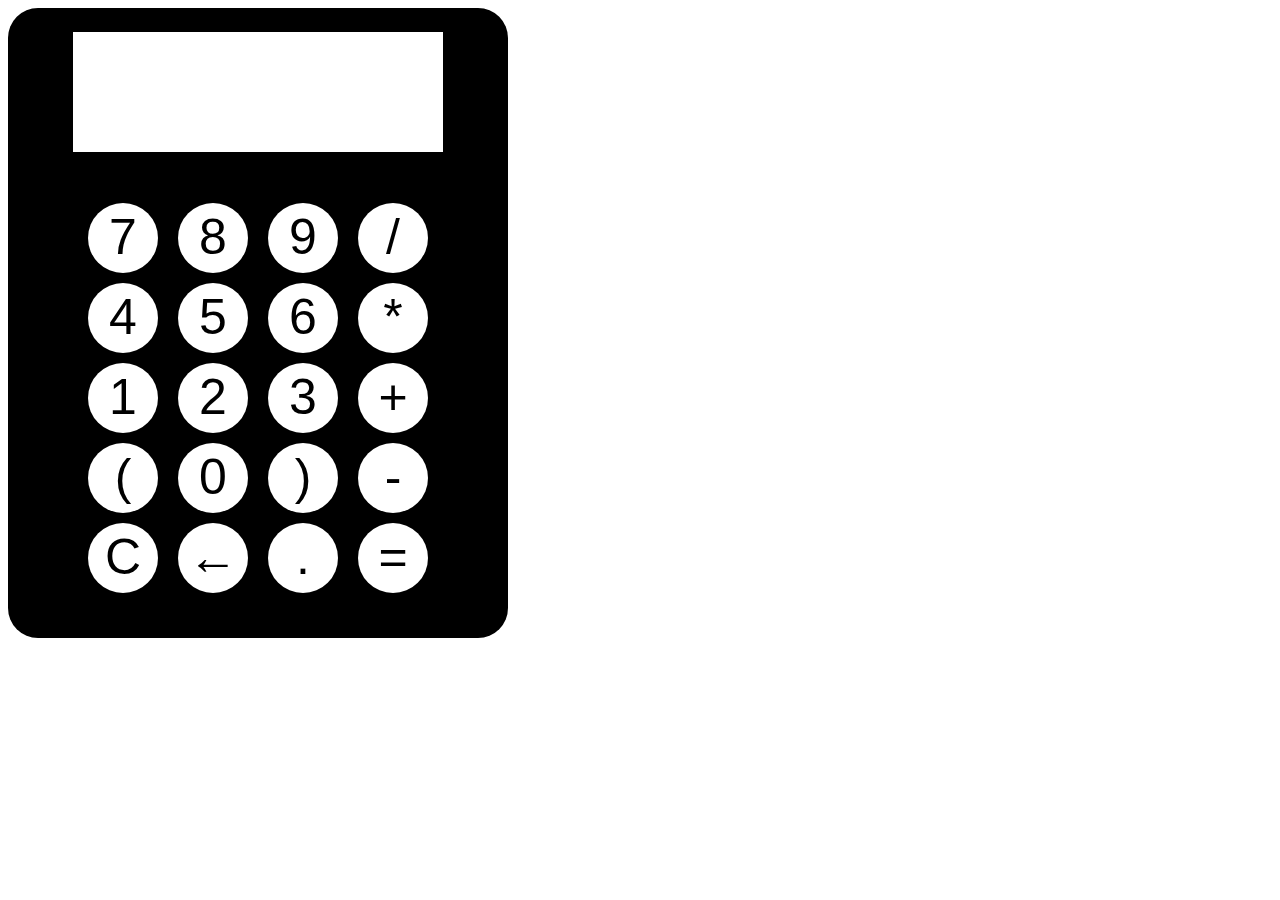
==== index-2.html @ 057bd9d2 "update js with switch statment and error handling" ====
<!DOCTYPE html>
<html lang="en" dir="ltr">
  <head>
    <meta charset="utf-8">
    <link rel="stylesheet" href="css/style.css">
    <title>Calculator by Carla Reis</title>
  </head>
  <body>
    <section class="calculatorbody">
      <section class="output rows">
        <div id="display"></div>
      </section>
      <section class="rows">
        <ul>
          <li class="buttons">7</li>
          <li class="buttons">8</li>
          <li class="buttons">9</li>
          <li class="buttons">/</li>
          <li class="buttons">4</li>
          <li class="buttons">5</li>
          <li class="buttons">6</li>
          <li class="buttons">*</li>
          <li class="buttons">1</li>
          <li class="buttons">2</li>
          <li class="buttons">3</li>
          <li class="buttons">+</li>
          <li class="buttons">(</li>
          <li class="buttons">0</li>
          <li class="buttons">)</li>
          <li class="buttons">-</li>
          <li class="buttons" id="clear">C</li>
          <li class="buttons" id="backspace">&#x2190</li>
          <li class="buttons">.</li>
          <li class="buttons" id="equalsButton">=</li>
          
        </ul>
      </section>
    </section>

    <script type="text/javascript" src="js/index-2.js"></script>
  </body>
</html>
---- css/style.css ----
*, *::before, *::after {
  font-family: Gotham Rounded, sans-serif;
  font-weight: normal;
}

.calculatorbody {
  background-color: black;
  width: 500px;
  height:600px;
  padding: 30px 0 0;
  border-radius: 30px;
  display: flex;
  flex-wrap: wrap;
  align-content: center;
}

.rows {
  padding: 0 20px;
}

.output {
    background-color: white;
    height: 100px;
    width: 350px;
    margin: auto;
    display: flex;
    align-items: flex-end;
    justify-content: space-around;
    flex-direction: column;
    padding: 10px;
    word-wrap: break-word;
    word-break: break-all;
}

.output .previous-operand {
  font-size: 1.5rem;
}

.output .current-operand {
  font-size: 2.5rem;
}

.buttons {
  border-radius: 50px;
  background-color: white;
  padding: 5px;
  height: 60px;
  width: 60px;
  margin: 5px;
  display: inline-block;
  text-align: center;
  font-size: 50px;
  /* font-weight: bold; */
}

button {
  cursor: pointer;
  border-radius: 50px;
  background-color: white;
  height: 60px;
  width: 60px;
  margin: 5px;
  font-size: 40px;
  border: none;
}

ul {
  list-style: none;
  display: flex;
  flex-wrap: wrap;
  justify-content: space-around;
  padding: 30px 50px;
}
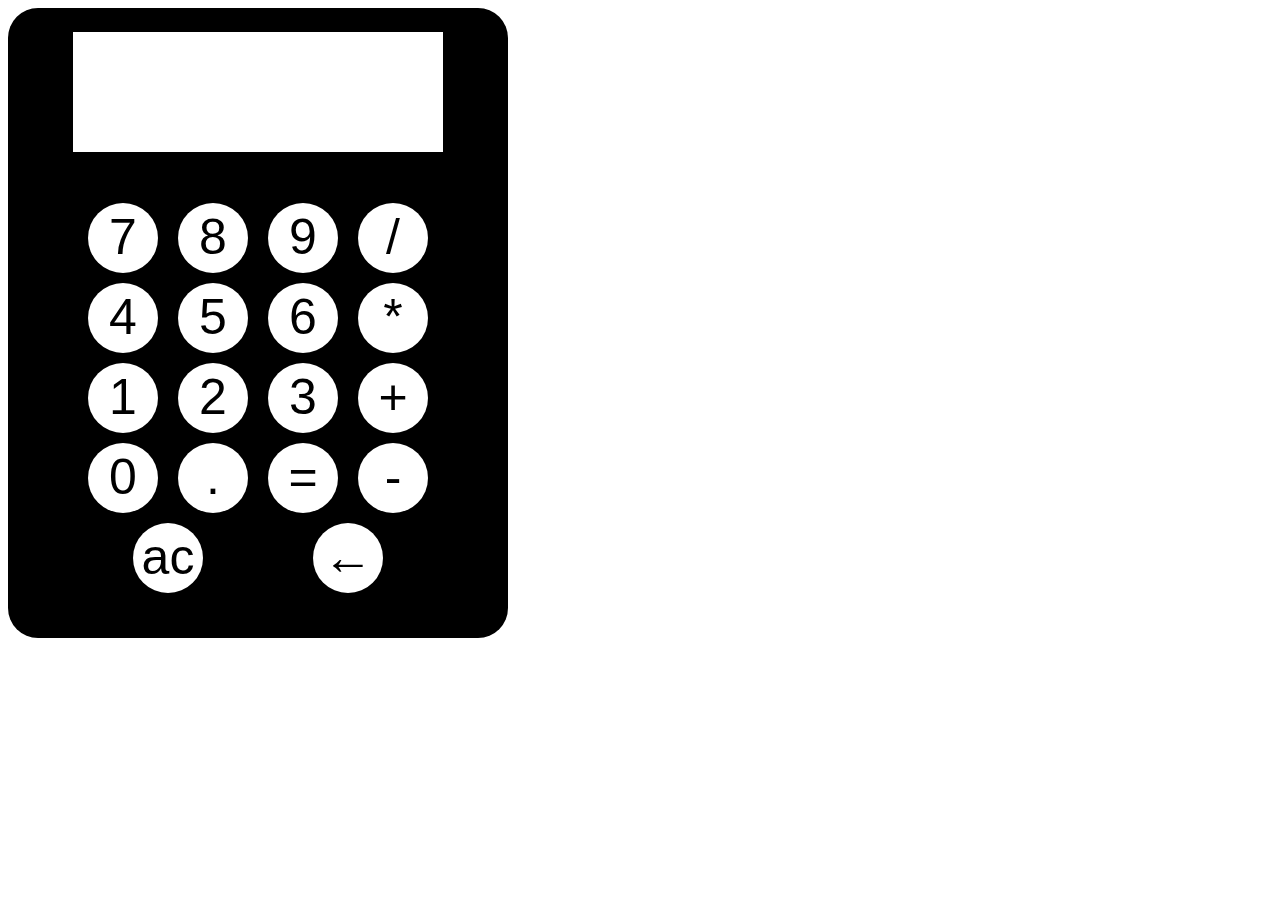
==== commit dca80432: "update js with switch statment and error handling and file names" ====
--- a/index-2.html
+++ b/index-2.html
@@ -24,15 +24,12 @@
           <li class="buttons">2</li>
           <li class="buttons">3</li>
           <li class="buttons">+</li>
-          <li class="buttons">(</li>
           <li class="buttons">0</li>
-          <li class="buttons">)</li>
-          <li class="buttons">-</li>
-          <li class="buttons" id="clear">C</li>
-          <li class="buttons" id="backspace">&#x2190</li>
           <li class="buttons">.</li>
           <li class="buttons" id="equalsButton">=</li>
-          
+          <li class="buttons">-</li>
+          <li class="buttons" id="clear">ac</li>
+          <li class="buttons" id="backspace">&#x2190</li>
         </ul>
       </section>
     </section>
